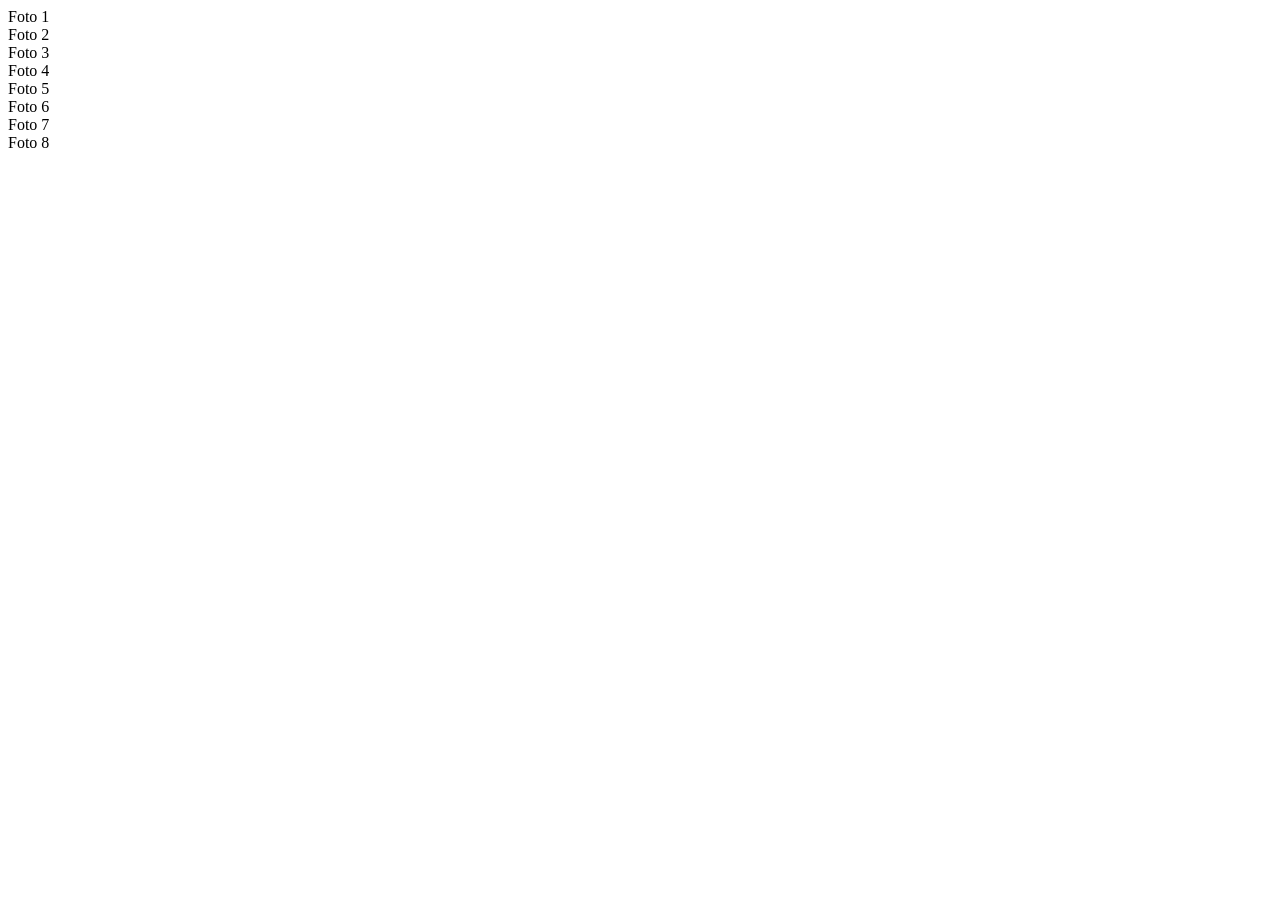
==== flex.html @ ea5458b1 "Add files via upload" ====
<!DOCTYPE html>
<html lang="en">
<head>
    <meta charset="UTF-8">
    <meta name="viewport" content="width=device-width, initial-scale=1.0">
    <title>Flex</title>
    <link rel="stylesheet" href="css/flex.css">
</head>
<body>
    <div class="container">
    <div class="row">
      <div class="box">Foto 1</div>
      <div class="box">Foto 2</div>
      <div class="box">Foto 3</div>
    </div>

     <div class="row">
      <div class="box">Foto 4</div>
      <div class="box">Foto 5</div>
      <div class="box">Foto 6</div>
      <div class="box">Foto 7</div>
      <div class="box">Foto 8</div>
    </div>
  </div>
</body>
</html>
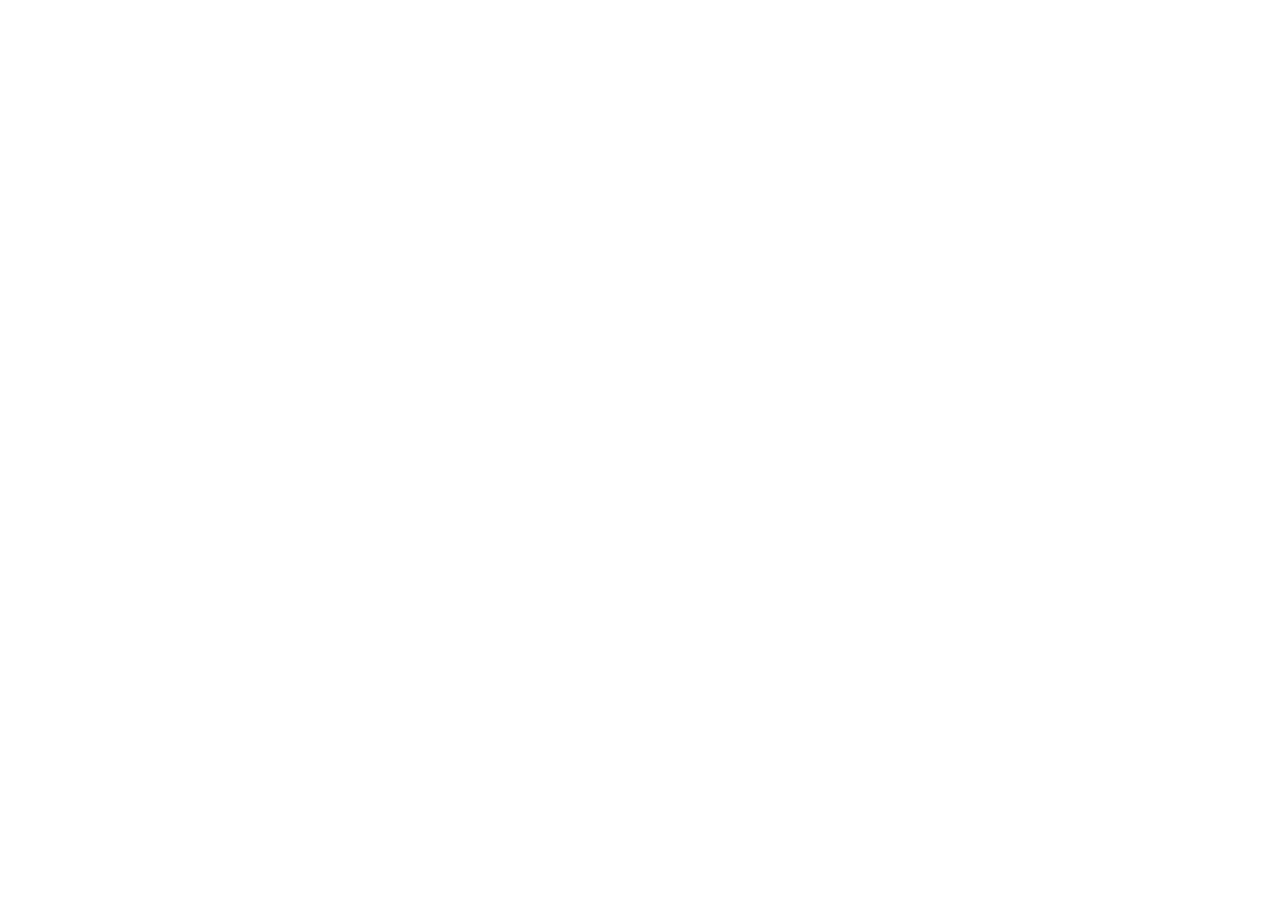
==== commit a472ad44: "Add files via upload" ====
--- a/flex.html
+++ b/flex.html
@@ -8,19 +8,9 @@
 </head>
 <body>
     <div class="container">
-    <div class="row">
-      <div class="box">Foto 1</div>
-      <div class="box">Foto 2</div>
-      <div class="box">Foto 3</div>
+        <img src="img/burung1.png" alt="">
+        <img src="img/burung2.png" alt="">
+        <img src="img/burung3.png" alt="">
     </div>
-
-     <div class="row">
-      <div class="box">Foto 4</div>
-      <div class="box">Foto 5</div>
-      <div class="box">Foto 6</div>
-      <div class="box">Foto 7</div>
-      <div class="box">Foto 8</div>
-    </div>
-  </div>
 </body>
 </html>
